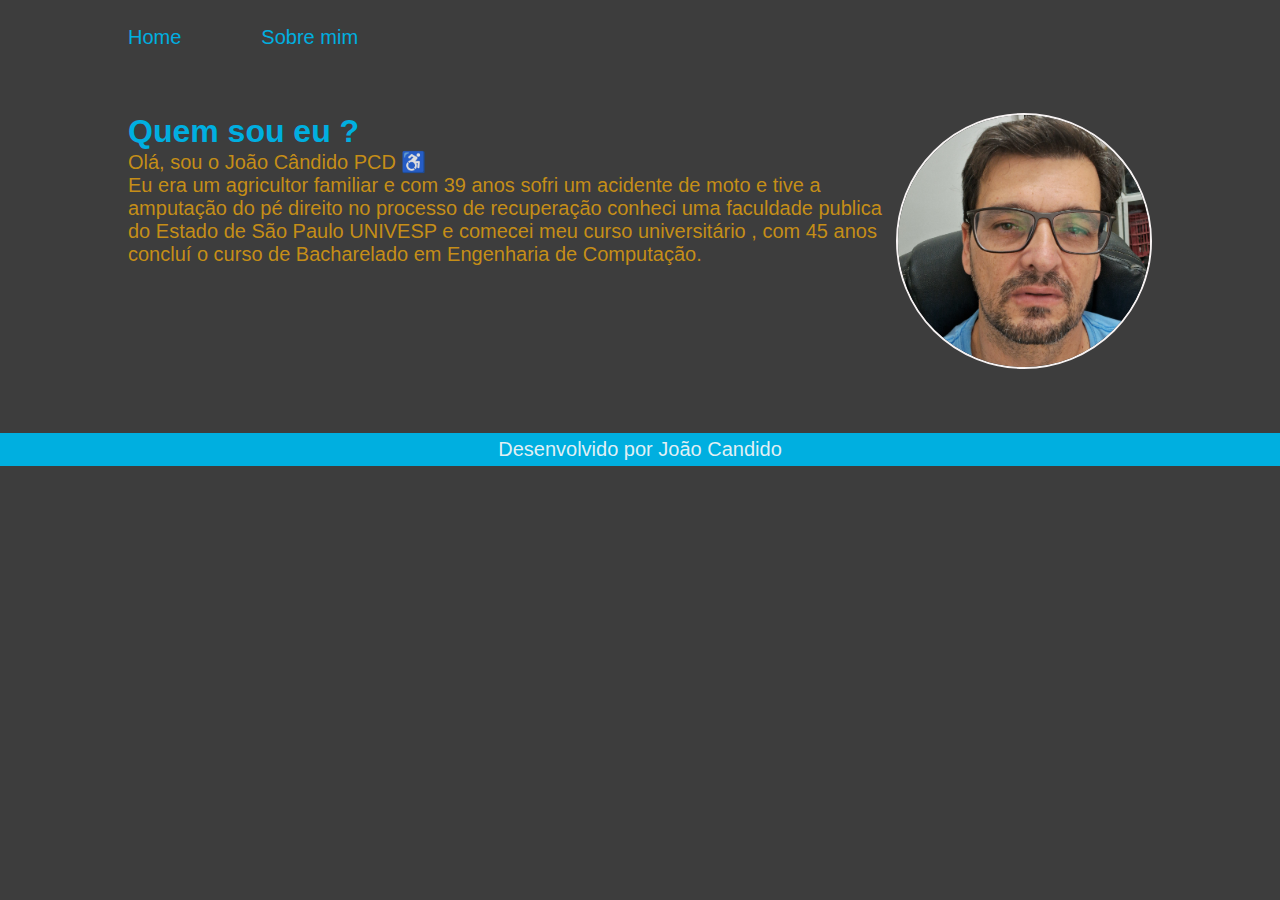
==== about.html @ 5009191f "separating the project into folders" ====
<!DOCTYPE html>
<html lang="pt-br">
<head>
    <meta charset="UTF-8">
    <meta name="viewport" content="width=device-width, initial-scale=1.0">
    <title>Sobre mim</title>
    <link rel="stylesheet" href="./styles/style.css">
</head>
<body>
    <header class="cabecalho">
        <nav class="cabecalho__menu">
            <a class="cabecalho__menu__link" href="index.html">Home</a>
            <a class="cabecalho__menu__link" href="about.html">Sobre mim</a>
        </nav> 
    </header>
    <main class="apresentacao">
        <section class="apresentacao__conteudo">
            <h1 class="apresentacao__conteudo__titulo">Quem sou eu ?</h1>
            <p class="apresentacao__conteudo__paragrafo">Olá, sou o João Cândido PCD ♿ </p>
            <p class="apresentacao__conteudo__paragrafo">Eu era um agricultor familiar e com 39 anos sofri um acidente de moto e tive a amputação do pé direito no processo de recuperação conheci uma faculdade publica do Estado de São Paulo UNIVESP e comecei meu curso universitário , com 45 anos concluí o curso de Bacharelado em Engenharia de Computação.</p>
        </section>
        <img class="foto" src="./assets/foto.jpg" alt="foto do joao candido">
    </main>
    <footer class="rodape" >
        <p>Desenvolvido por João Candido</p>
    </footer>

</body>
</html>
---- styles/style.css ----
* {
    margin: 0;
    padding: 0;
}
body{
    height: 100vh; 
    box-sizing :border-box border-box;
    background-color: hwb(0 0% 100% / 0.761);
    color:rgba(223, 157, 16, 0.856) ;
    font-size: 20px;
    font-family:'Franklin Gothic Medium', 'Arial Narrow', Arial, sans-serif
}

strong{
    color: #e85703d6;
}


.apresentacao{
    display: flex;
    justify-content: space-between;
    padding: 5% 10% ;
}

.foto{
    height: 28vh;
    border-radius: 300px;
    border: 2px solid rgb(246, 242, 242);
}


.apresentacao__conteudo{
    flex-direction: column;

}

.apresentacao__conteudo__titulo{
    font-size:xx-large;
    color: #00AFE0;
}

.apresentacao__conteudo__paragrafo{
}

.apresentacao__conteudo__links{
    display: flex;
    flex-direction: column;
    align-items: center;
    justify-content: space-between;
    gap: 15px;
}

.apresentacao__conteudo__links__link{
    border: 2px solid #00AFE0;
    display: flex;
    justify-content: center;
    align-items: center;
    width: 180px;
    text-align: center;
    border-radius: 10px;
    font-size: 20px; 
    text-decoration: none;
    color: rgb(252, 249, 249);
    gap: 10px;
   
    
}

.apresentacao__conteudo__links__link:hover{
    background-color: rgba(0, 0, 0, 0.182);
}

.apresentacao__conteudo__links__subtitulo{
    font-size: 20px;
}

.rodape{
   color: rgba(250, 247, 247, 0.913); 
   background-color: #00AFE0;
   padding: 5px;
   text-align: center;
   font-size: 20px;
}

.cabecalho{
    padding: 2% 0% 0% 10%;
}

.cabecalho__menu{
    display: flex;
    gap: 80px;


}

.cabecalho__menu__link{
    font-size: 20px;
    text-decoration: none;
    color: #00AFE0;
     
}
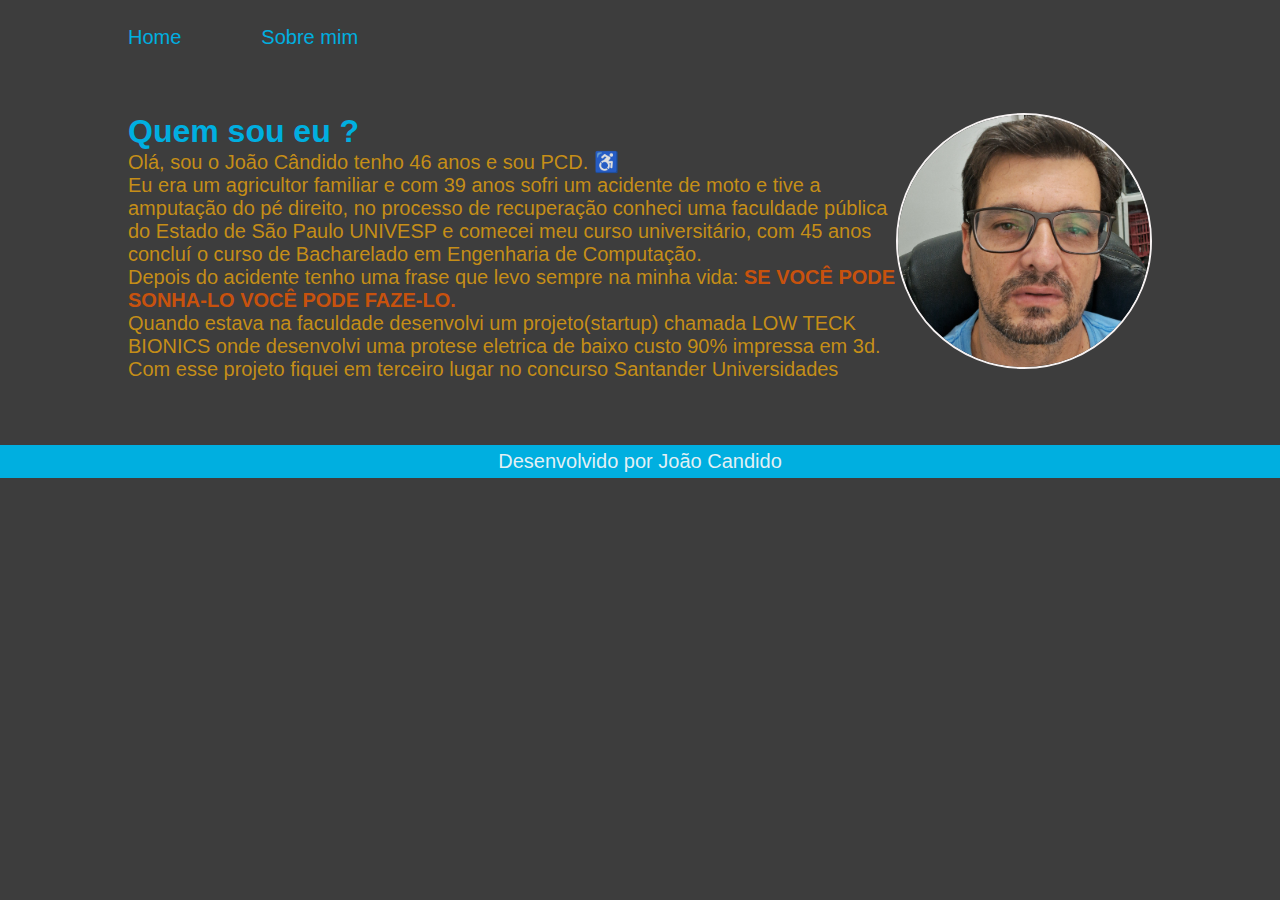
==== commit 9e8031c5: "update" ====
--- a/about.html
+++ b/about.html
@@ -16,8 +16,10 @@
     <main class="apresentacao">
         <section class="apresentacao__conteudo">
             <h1 class="apresentacao__conteudo__titulo">Quem sou eu ?</h1>
-            <p class="apresentacao__conteudo__paragrafo">Olá, sou o João Cândido PCD ♿ </p>
-            <p class="apresentacao__conteudo__paragrafo">Eu era um agricultor familiar e com 39 anos sofri um acidente de moto e tive a amputação do pé direito no processo de recuperação conheci uma faculdade publica do Estado de São Paulo UNIVESP e comecei meu curso universitário , com 45 anos concluí o curso de Bacharelado em Engenharia de Computação.</p>
+            <p class="apresentacao__conteudo__paragrafo">Olá, sou o João Cândido tenho 46 anos e sou PCD. ♿</p>
+            <p class="apresentacao__conteudo__paragrafo">Eu era um agricultor familiar e com 39 anos sofri um acidente de moto e tive a amputação do pé direito, no processo de recuperação conheci uma faculdade pública do Estado de São Paulo UNIVESP e comecei meu curso universitário, com 45 anos concluí o curso de Bacharelado em Engenharia de Computação.</p>
+            <p class="apresentacao__conteudo__paragrafo">Depois do acidente tenho uma frase que levo sempre na minha vida:<strong>  SE VOCÊ PODE SONHA-LO VOCÊ PODE FAZE-LO.</strong>
+            <p class="apresentacao__conteudo__paragrafo">Quando estava na faculdade desenvolvi um projeto(startup) chamada LOW TECK BIONICS onde desenvolvi uma protese eletrica de baixo custo 90% impressa em 3d. Com esse projeto fiquei em terceiro lugar no concurso Santander Universidades</p>
         </section>
         <img class="foto" src="./assets/foto.jpg" alt="foto do joao candido">
     </main>
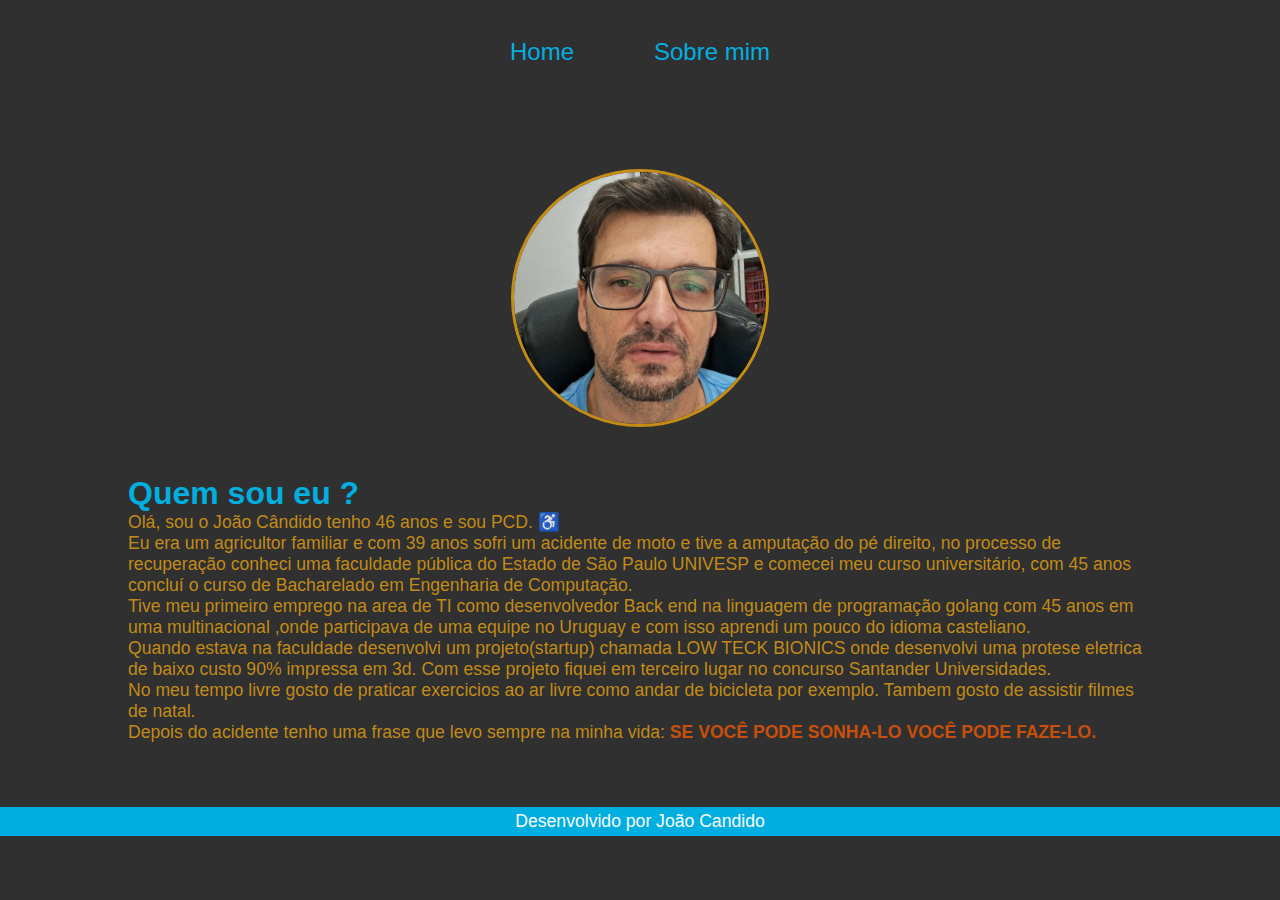
==== commit 4fcc4c99: "update" ====
--- a/about.html
+++ b/about.html
@@ -17,11 +17,24 @@
         <section class="apresentacao__conteudo">
             <h1 class="apresentacao__conteudo__titulo">Quem sou eu ?</h1>
             <p class="apresentacao__conteudo__paragrafo">Olá, sou o João Cândido tenho 46 anos e sou PCD. ♿</p>
+
             <p class="apresentacao__conteudo__paragrafo">Eu era um agricultor familiar e com 39 anos sofri um acidente de moto e tive a amputação do pé direito, no processo de recuperação conheci uma faculdade pública do Estado de São Paulo UNIVESP e comecei meu curso universitário, com 45 anos concluí o curso de Bacharelado em Engenharia de Computação.</p>
+
+            <p class="apresentacao__conteudo__paragrafo">
+                Tive meu primeiro emprego na area de TI como desenvolvedor Back end na linguagem de programação golang com 45 anos em uma multinacional ,onde participava de uma equipe no Uruguay e com isso aprendi um pouco do idioma casteliano.
+            </p>
+            
+            <p class="apresentacao__conteudo__paragrafo">Quando estava na faculdade desenvolvi um projeto(startup) chamada LOW TECK BIONICS onde desenvolvi uma protese eletrica de baixo custo 90% impressa em 3d. Com esse projeto fiquei em terceiro lugar no concurso Santander Universidades.</p>
+
+            <p class="apresentacao__conteudo__paragrafo">
+                No meu tempo livre gosto de praticar exercicios ao ar livre como andar de bicicleta por exemplo. Tambem gosto de assistir filmes de natal.
+            </p>
+            
             <p class="apresentacao__conteudo__paragrafo">Depois do acidente tenho uma frase que levo sempre na minha vida:<strong>  SE VOCÊ PODE SONHA-LO VOCÊ PODE FAZE-LO.</strong>
-            <p class="apresentacao__conteudo__paragrafo">Quando estava na faculdade desenvolvi um projeto(startup) chamada LOW TECK BIONICS onde desenvolvi uma protese eletrica de baixo custo 90% impressa em 3d. Com esse projeto fiquei em terceiro lugar no concurso Santander Universidades</p>
+            </p>
         </section>
         <img class="foto" src="./assets/foto.jpg" alt="foto do joao candido">
+        
     </main>
     <footer class="rodape" >
         <p>Desenvolvido por João Candido</p>
--- a/styles/style.css
+++ b/styles/style.css
@@ -1,3 +1,13 @@
+
+:root{
+    --cor-1: #000000cf;
+    --cor-2: #df9d10da ;
+    --cor-3: #fdfafa;
+    --cor-4: #e85703d6;
+    --cor-5: #00AFE0;
+} 
+
+
 * {
     margin: 0;
     padding: 0;
@@ -5,42 +15,61 @@
 body{
     height: 100vh; 
     box-sizing :border-box border-box;
-    background-color: hwb(0 0% 100% / 0.761);
-    color:rgba(223, 157, 16, 0.856) ;
-    font-size: 20px;
+    background-color: var(--cor-1);
+    color: var(--cor-2);
+    font-size: 1.5rem;
     font-family:'Franklin Gothic Medium', 'Arial Narrow', Arial, sans-serif
 }
 
 strong{
-    color: #e85703d6;
+    color: var(--cor-4);
 }
 
 
 .apresentacao{
     display: flex;
     justify-content: space-between;
+    align-items: center;
     padding: 5% 10% ;
+    gap: 3rem;
+}
+
+.apresentacao2{
+    display: flex;
+    justify-content: space-between;
+    flex-direction: column;
+    padding: 5% 35% ;
+}
+
+.apresentacao2__conteudo{
+    text-align: center;
+    display: flex;
+    flex-direction: column;
+    align-items: center;
+}
+
+.construcao{
+    padding: 200px;
 }
 
 .foto{
     height: 28vh;
-    border-radius: 300px;
-    border: 2px solid rgb(246, 242, 242);
+    border-radius: 180px;
+    border: 3px solid var(--cor-2);
 }
 
 
 .apresentacao__conteudo{
     flex-direction: column;
+    
 
 }
 
 .apresentacao__conteudo__titulo{
-    font-size:xx-large;
-    color: #00AFE0;
+    font-size:2.25rem;
+    color: var(--cor-5)
 }
 
-.apresentacao__conteudo__paragrafo{
-}
 
 .apresentacao__conteudo__links{
     display: flex;
@@ -51,35 +80,34 @@
 }
 
 .apresentacao__conteudo__links__link{
-    border: 2px solid #00AFE0;
+    border: 2px solid var(--cor-5);
     display: flex;
     justify-content: center;
     align-items: center;
-    width: 180px;
+    width: 200px;
     text-align: center;
     border-radius: 10px;
-    font-size: 20px; 
+    font-size: 1.5rem; 
     text-decoration: none;
-    color: rgb(252, 249, 249);
+    color: var(--cor-3);
     gap: 10px;
-   
     
 }
 
 .apresentacao__conteudo__links__link:hover{
-    background-color: rgba(0, 0, 0, 0.182);
+    background-color: var(--cor-1);
 }
 
 .apresentacao__conteudo__links__subtitulo{
-    font-size: 20px;
+    font-size: 1.5rem;
 }
 
 .rodape{
-   color: rgba(250, 247, 247, 0.913); 
-   background-color: #00AFE0;
-   padding: 5px;
-   text-align: center;
-   font-size: 20px;
+    color: var(--cor-3);
+    background-color: var(--cor-5);
+    padding: 5px;
+    text-align: center;
+    font-size: 1.5rem;
 }
 
 .cabecalho{
@@ -94,8 +122,77 @@
 }
 
 .cabecalho__menu__link{
-    font-size: 20px;
+    font-size: 1.5rem;
     text-decoration: none;
     color: #00AFE0;
-     
-}+}
+
+.container{
+    display: flex;
+    gap: 25px;
+    margin: 5% 10%;
+}
+
+.tamanho__foto{
+    height: 300px;
+    width: 300px;
+    border-radius: 2rem;
+    border: 3px solid var(--cor-2);
+}
+
+@media (max-width:1300px){
+    .apresentacao{
+        flex-direction: column-reverse;
+    }
+
+
+    .container{
+        flex-direction: column;
+    }
+
+    .cabecalho{
+        padding: 3%;
+    }
+
+    .cabecalho__menu{
+        
+    justify-content: center;
+    
+    }
+
+    .rodape{
+        color: var(--cor-3);
+        background-color: var(--cor-5);
+        padding: 4px;
+        text-align: center;
+        font-size: 1.1rem;
+    }
+
+    .apresentacao__conteudo__titulo{
+        font-size:2rem;
+    }
+
+    .apresentacao__conteudo__paragrafo{
+        font-size: 1.1rem;
+    }
+
+    .apresentacao__conteudo__links__link{
+        width: 120px;
+        font-size: 1.1rem; 
+        gap: 7px;
+        
+    }
+
+    .apresentacao__conteudo__links{
+        gap: 10px;
+    }
+
+    .apresentacao__conteudo__links__subtitulo{
+        font-size: 1.1rem;
+    }
+
+}
+
+
+
+
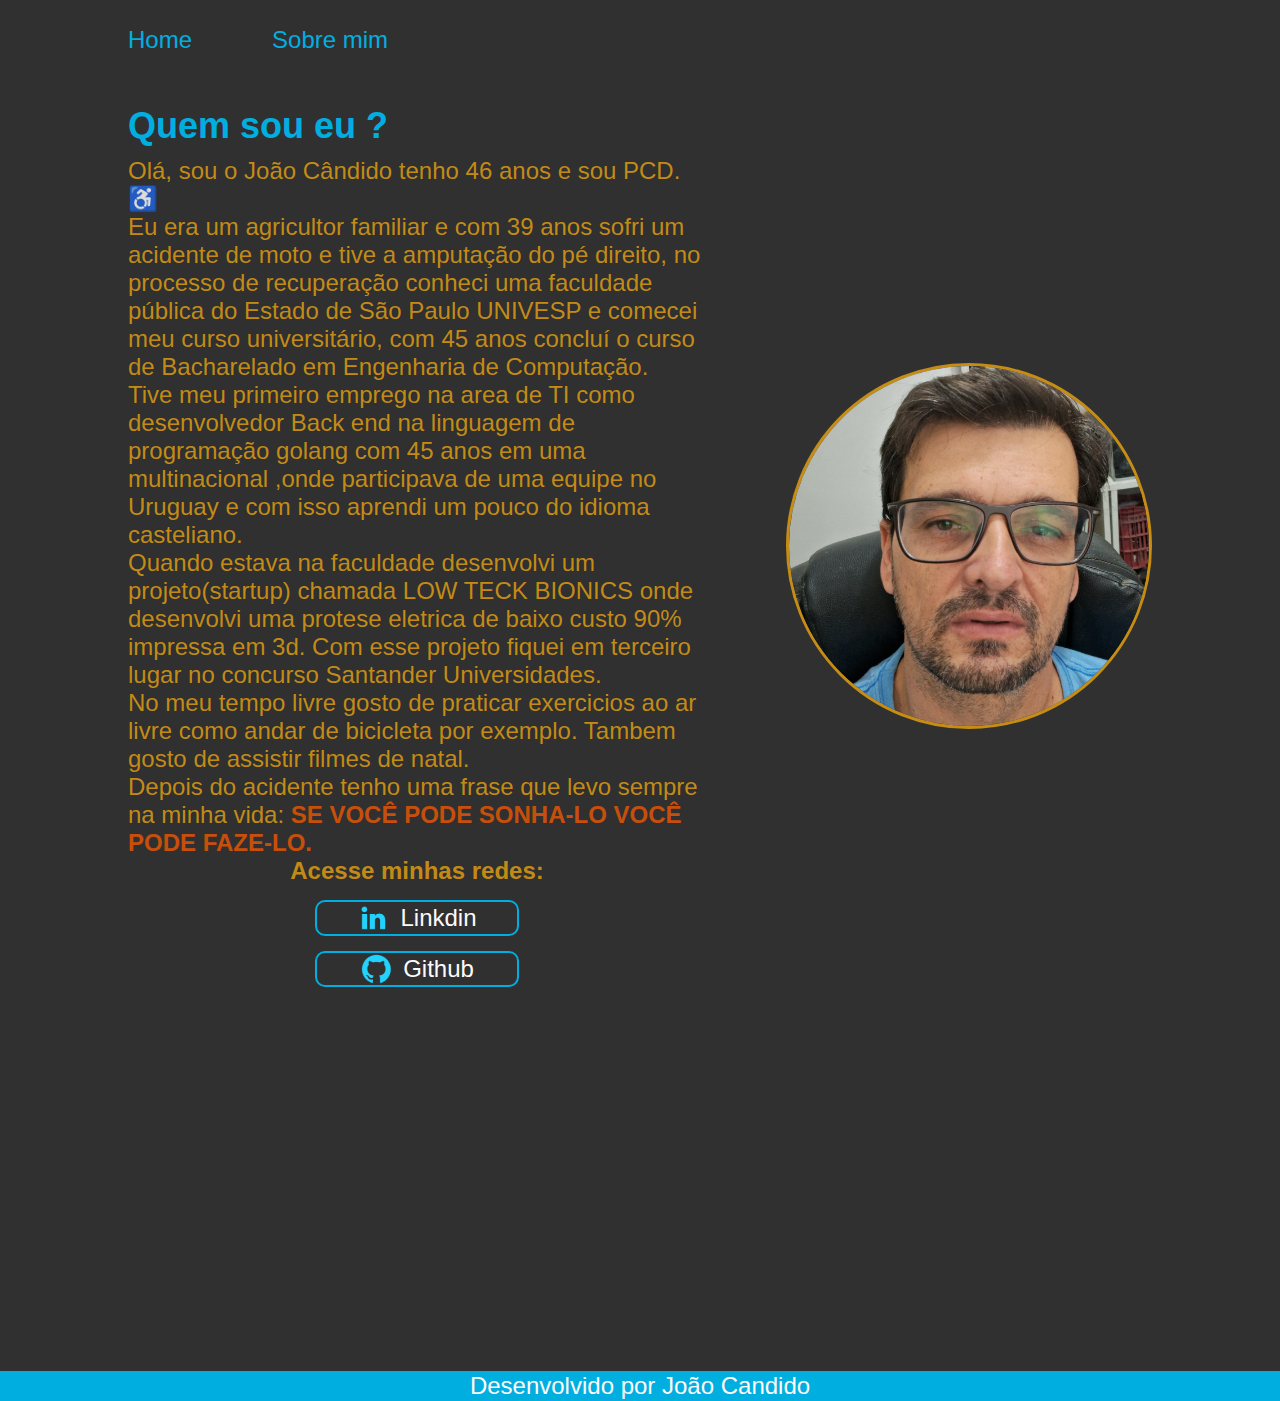
==== commit 472474cc: "update" ====
--- a/about.html
+++ b/about.html
@@ -32,8 +32,20 @@
             
             <p class="apresentacao__conteudo__paragrafo">Depois do acidente tenho uma frase que levo sempre na minha vida:<strong>  SE VOCÊ PODE SONHA-LO VOCÊ PODE FAZE-LO.</strong>
             </p>
+            <div class="apresentacao__conteudo__links">
+                <h2 class="apresentacao__conteudo__links__subtitulo">Acesse minhas redes:</h2>
+                <a class="apresentacao__conteudo__links__link" href="https://www.linkedin.com/in/joaocandidos/">
+                    <img src="./assets/linkedin.png" alt="linkedin">
+                    Linkdin
+                </a>
+                <a class="apresentacao__conteudo__links__link"  href="https://github.com/joaobcandido">
+                    <img src="./assets/github.png" alt="github">
+                    Github
+                </a>
+            </div>
         </section>
         <img class="foto" src="./assets/foto.jpg" alt="foto do joao candido">
+        
         
     </main>
     <footer class="rodape" >
--- a/styles/style.css
+++ b/styles/style.css
@@ -13,12 +13,11 @@
     padding: 0;
 }
 body{
-    height: 100vh; 
     box-sizing :border-box border-box;
     background-color: var(--cor-1);
     color: var(--cor-2);
     font-size: 1.5rem;
-    font-family:'Franklin Gothic Medium', 'Arial Narrow', Arial, sans-serif
+    font-family:'Franklin Gothic Medium', 'Arial Narrow', Arial, sans-serif;
 }
 
 strong{
@@ -30,15 +29,15 @@
     display: flex;
     justify-content: space-between;
     align-items: center;
-    padding: 5% 10% ;
-    gap: 3rem;
+    padding: 4% 10% 30% 10%;
+    gap: 5rem;
 }
 
 .apresentacao2{
     display: flex;
     justify-content: space-between;
     flex-direction: column;
-    padding: 5% 35% ;
+    padding: 3% 35% ;
 }
 
 .apresentacao2__conteudo{
@@ -46,6 +45,7 @@
     display: flex;
     flex-direction: column;
     align-items: center;
+    gap: 3rem;
 }
 
 .construcao{
@@ -53,9 +53,10 @@
 }
 
 .foto{
-    height: 28vh;
-    border-radius: 180px;
+    height: 40vh;
+    border-radius: 350px;
     border: 3px solid var(--cor-2);
+    
 }
 
 
@@ -67,7 +68,9 @@
 
 .apresentacao__conteudo__titulo{
     font-size:2.25rem;
-    color: var(--cor-5)
+    color: var(--cor-5);
+    padding-bottom: 10px;
+    
 }
 
 
@@ -100,18 +103,21 @@
 
 .apresentacao__conteudo__links__subtitulo{
     font-size: 1.5rem;
+   
+    
 }
 
 .rodape{
     color: var(--cor-3);
     background-color: var(--cor-5);
-    padding: 5px;
+    padding: 1px;
     text-align: center;
     font-size: 1.5rem;
 }
 
 .cabecalho{
     padding: 2% 0% 0% 10%;
+    
 }
 
 .cabecalho__menu{
@@ -129,18 +135,19 @@
 
 .container{
     display: flex;
-    gap: 25px;
+    gap: 55px;
     margin: 5% 10%;
 }
 
 .tamanho__foto{
-    height: 300px;
-    width: 300px;
+    height: 20rem;
+    width: 20rem;
     border-radius: 2rem;
     border: 3px solid var(--cor-2);
 }
 
-@media (max-width:1300px){
+
+@media (max-width:1000px){
     .apresentacao{
         flex-direction: column-reverse;
     }
@@ -166,6 +173,7 @@
         padding: 4px;
         text-align: center;
         font-size: 1.1rem;
+    
     }
 
     .apresentacao__conteudo__titulo{
@@ -191,8 +199,17 @@
         font-size: 1.1rem;
     }
 
-}
-
-
-
-
+    .foto{
+        height: 25vh;
+    }
+
+    .tamanho__foto{
+        height: 18rem;
+        width: 18rem;
+    }
+
+}
+
+
+
+
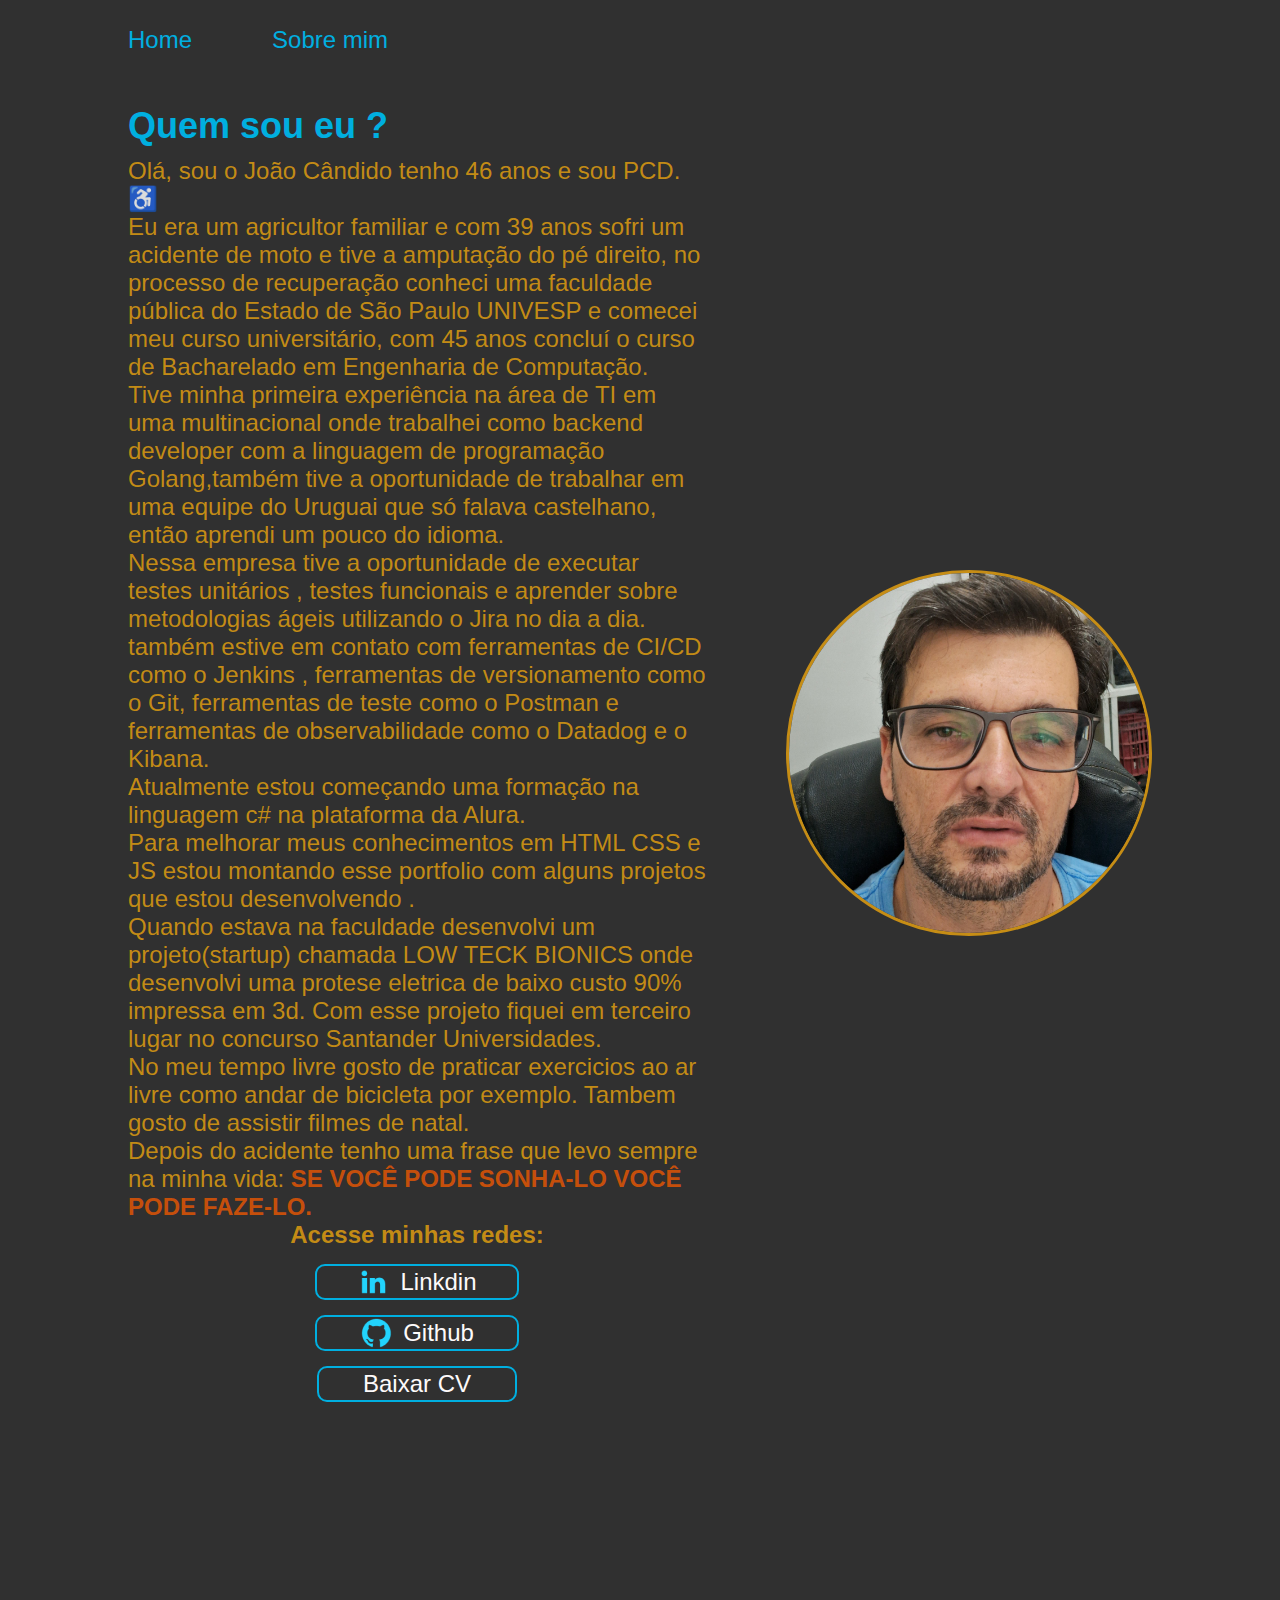
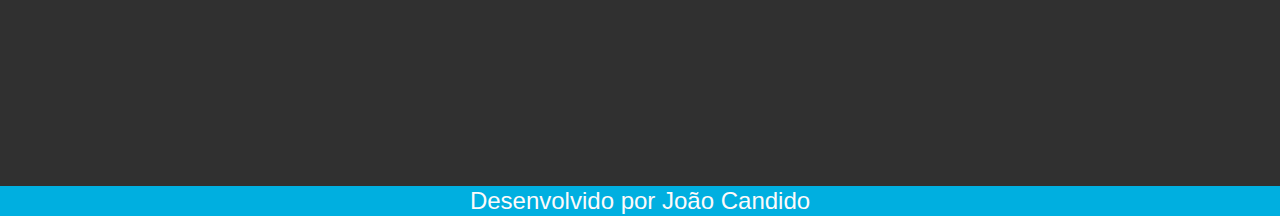
==== commit de1519f5: "added CV download button" ====
--- a/about.html
+++ b/about.html
@@ -5,6 +5,7 @@
     <meta name="viewport" content="width=device-width, initial-scale=1.0">
     <title>Sobre mim</title>
     <link rel="stylesheet" href="./styles/style.css">
+    <script src="app.js"></script>
 </head>
 <body>
     <header class="cabecalho">
@@ -21,9 +22,18 @@
             <p class="apresentacao__conteudo__paragrafo">Eu era um agricultor familiar e com 39 anos sofri um acidente de moto e tive a amputação do pé direito, no processo de recuperação conheci uma faculdade pública do Estado de São Paulo UNIVESP e comecei meu curso universitário, com 45 anos concluí o curso de Bacharelado em Engenharia de Computação.</p>
 
             <p class="apresentacao__conteudo__paragrafo">
-                Tive meu primeiro emprego na area de TI como desenvolvedor Back end na linguagem de programação golang com 45 anos em uma multinacional ,onde participava de uma equipe no Uruguay e com isso aprendi um pouco do idioma casteliano.
+                Tive minha primeira experiência na área de TI em uma multinacional onde trabalhei como backend developer com a linguagem de programação Golang,também tive a oportunidade de trabalhar em uma equipe do Uruguai que só falava castelhano, então aprendi um pouco do idioma.
+  
             </p>
-            
+            <p class="apresentacao__conteudo__paragrafo">
+                Nessa empresa tive a oportunidade de executar testes unitários , testes funcionais e aprender sobre metodologias ágeis utilizando o Jira no dia a dia. também estive em contato com ferramentas de CI/CD como o Jenkins , ferramentas de versionamento como o Git, ferramentas de teste como o Postman e ferramentas de observabilidade como o Datadog e o Kibana. 
+            </p>
+            <p class="apresentacao__conteudo__paragrafo">
+                Atualmente estou começando uma formação na linguagem c# na plataforma da Alura.
+            </p>
+            <p class="apresentacao__conteudo__paragrafo">
+                Para melhorar meus conhecimentos em HTML CSS e JS estou montando esse portfolio com alguns projetos que estou desenvolvendo .
+            </p>
             <p class="apresentacao__conteudo__paragrafo">Quando estava na faculdade desenvolvi um projeto(startup) chamada LOW TECK BIONICS onde desenvolvi uma protese eletrica de baixo custo 90% impressa em 3d. Com esse projeto fiquei em terceiro lugar no concurso Santander Universidades.</p>
 
             <p class="apresentacao__conteudo__paragrafo">
@@ -42,6 +52,10 @@
                     <img src="./assets/github.png" alt="github">
                     Github
                 </a>
+                <button onclick="downloadCV()" class="apresentacao__conteudo__links__link__cv"  >
+                Baixar CV
+                </button>
+                
             </div>
         </section>
         <img class="foto" src="./assets/foto.jpg" alt="foto do joao candido">
--- a/styles/style.css
+++ b/styles/style.css
@@ -97,6 +97,23 @@
     
 }
 
+.apresentacao__conteudo__links__link__cv{
+    border: 2px solid var(--cor-5);
+    display: flex;
+    justify-content: center;
+    align-items: center;
+    width: 200px;
+    text-align: center;
+    border-radius: 10px;
+    font-size: 1.5rem; 
+    text-decoration: none;
+    color: var(--cor-3);
+    padding: 2px;
+    background-color: transparent;
+}
+.apresentacao__conteudo__links__link__cv:hover{
+    background-color: var(--cor-1);
+}
 .apresentacao__conteudo__links__link:hover{
     background-color: var(--cor-1);
 }
@@ -190,7 +207,11 @@
         gap: 7px;
         
     }
-
+    .apresentacao__conteudo__links__link__cv{
+        width: 120px;
+        font-size: 1.1rem;
+        padding: 5px 2px;
+    }
     .apresentacao__conteudo__links{
         gap: 10px;
     }
@@ -200,7 +221,7 @@
     }
 
     .foto{
-        height: 25vh;
+        height: 30vh;
     }
 
     .tamanho__foto{
